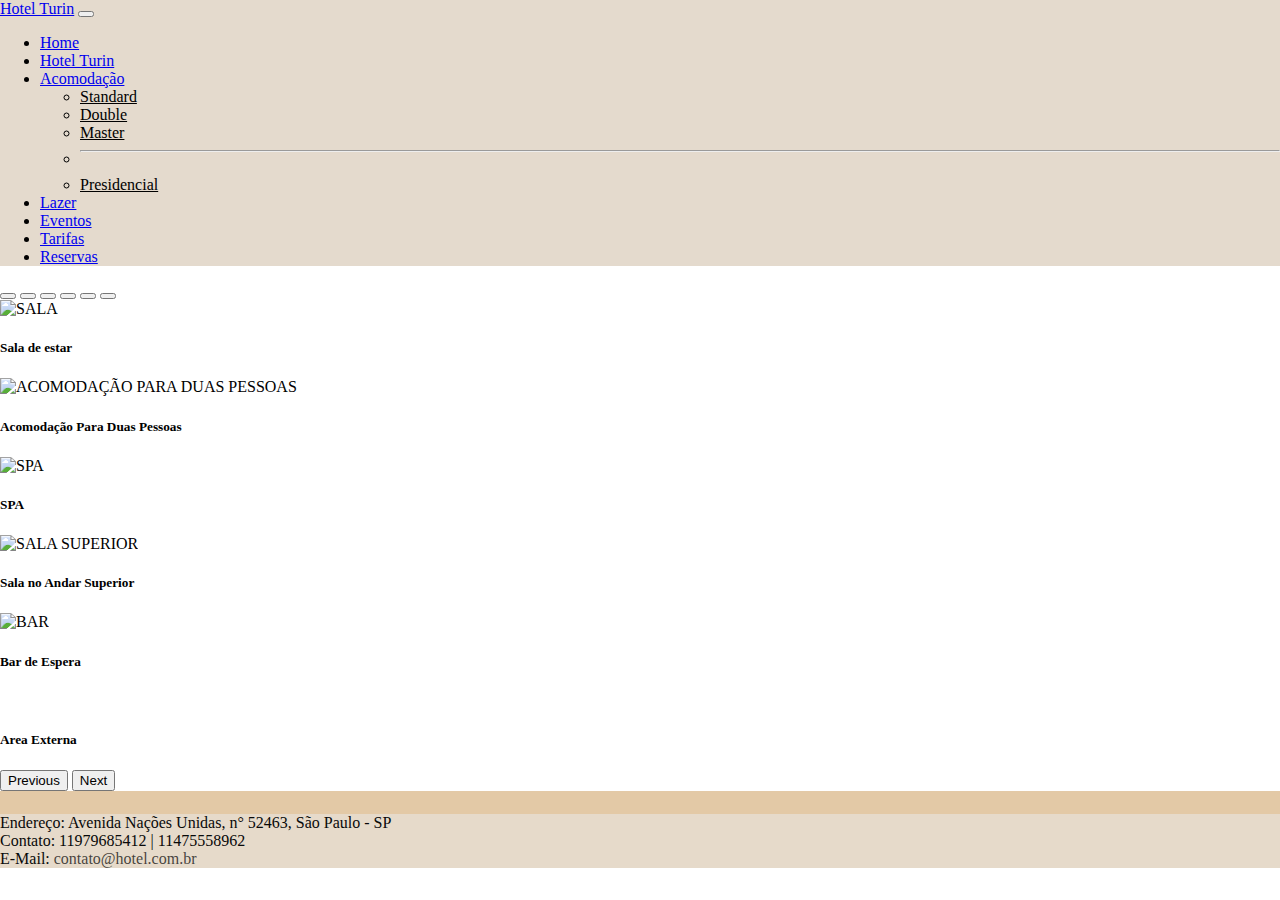
==== eventos.html @ a2028c08 "manutenção" ====
<!DOCTYPE html>
<html lang="pt-br">

<head>
  <meta charset="UTF-8">
  <meta http-equiv="X-UA-Compatible" content="IE=edge">
  <meta name="viewport" content="width=device-width, initial-scale=1.0">
  <meta name="author" content="Hotel Turin">
  <meta name="keyword" content="Hotel, Lazer, Luxo, Descanso, Gastronomia internacional">

  <!-- https://smallseotools.com/pt/robots-txt-generator/ metas para robos  -->
  <!-- https://metatags.io/ metas de acordo com as redes -->

  <!-- Primary Meta Tags -->
  <title>Hotel Turin</title>
  <meta name="title" content="Hotel Turin">
  <meta name="description"
    content="Nossos hóspedes são exploradores à procura de locais populares para tesouros escondidos. Oferecemos aos hóspedes uma experiência local com a energia de um hotel boutique. Perto do Aeroporto. Perto do Museu de Arte. Arquitetura local. Restaurante Stella.">

  <!-- Open Graph / Facebook -->
  <meta property="og:type" content="website">
  <meta property="og:url" content="https://www.hotelturin.com.br/">
  <meta property="og:title" content="Hotel Turin ">
  <meta property="og:description"
    content="Nossos hóspedes são exploradores à procura de locais populares para tesouros escondidos. Oferecemos aos hóspedes uma experiência local com a energia de um hotel boutique. Perto do Aeroporto. Perto do Museu de Arte. Arquitetura local. Restaurante Stella.">
  <meta property="og:image"
    content="img/imagem.fora.png">

  <!-- Twitter -->
  <meta property="twitter:card" content="summary_large_image">
  <meta property="twitter:url" content="https://www.hotelturin.com.br/">
  <meta property="twitter:title" content="Hotel Turin">
  <meta property="twitter:description"
    content="Nossos hóspedes são exploradores à procura de locais populares para tesouros escondidos. Oferecemos aos hóspedes uma experiência local com a energia de um hotel boutique. Perto do Aeroporto. Perto do Museu de Arte. Arquitetura local. Restaurante Stella.">
  <meta property="twitter:image"
    content="img/imagem.fora.png">


  <meta name="robots" content="intex,follow">



  <link rel="stylesheet" href="css/bootstrap.min.css">
  <link rel="stylesheet" href="css/hotel.css">

  <title>Hotel Turin</title>

</head>

<body class="container-fluid">
  <header>
  <!-- inicio de navegação  -->
  <nav class="navbar navbar-expand-lg bg-nav-color txt-nav-color">
    <div class="container-fluid">
      <a class="navbar-brand" href="index.html">Hotel Turin</a>
      <button class="navbar-toggler" type="button" data-bs-toggle="collapse" data-bs-target="#navbarSupportedContent"
        aria-controls="navbarSupportedContent" aria-expanded="false" aria-label="Toggle navigation">
        <span class="navbar-toggler-icon"></span>
      </button>
      <div class="collapse navbar-collapse " id="navbarSupportedContent">
        <ul class="navbar-nav me-auto mb-2 mb-lg-0">
          <li class="nav-item">
            <a class="nav-link" aria-current="page" tabindex="1" href="index.html">Home</a>
          </li>
          <li class="nav-item">
            <a class="nav-link" href="hotel.html">Hotel Turin</a>
          </li>
          <li class="nav-item dropdown">
            <a class="nav-link dropdown-toggle" href="a" role="button" data-bs-toggle="dropdown" aria-expanded="false">
              Acomodação
            </a>
            <ul class="dropdown-menu bg-nav-color txt-nav-color">
              <li><a class="dropdown-item txt-nav-color" href="standard.html">Standard</a></li>
              <li><a class="dropdown-item txt-nav-color" href="double.html">Double</a></li>
              <li><a class="dropdown-item txt-nav-color" href="master.html">Master</a></li>
              <li>
                <hr class="dropdown-divider">
              </li>
              <li><a class="dropdown-item txt-nav-color " href="presidencial.htmal">Presidencial</a></li>
            </ul>
          </li>
          <li class="nav-item">
            <a class="nav-link" href="lazer.html">Lazer</a>
          </li>

          </li>
          <li class="nav-item">
            <a class="nav-link" href="eventos.html">Eventos</a>
          </li>

          </li>
          <li class="nav-item">
            <a class="nav-link" href="tarifas.html">Tarifas</a>
          </li>

          </li>
          <li class="nav-item">
            <a class="nav-link" href="reservas.html">Reservas</a>
          </li>

        </ul>

      </div>
    </div>
  </nav>

  <!-- final de barra de navegação  -->
  <!-- Inicio do carrosel -->

  <div id="carouselExampleCaptions" class="carousel slide" data-bs-ride="carousel">
    <div class="carousel-indicators">

      <button type="button" data-bs-target="#carouselExampleCaptions" data-bs-slide-to="0" class="active"
        aria-current="true" aria-label="Slide 1"></button>
      <button type="button" data-bs-target="#carouselExampleCaptions" data-bs-slide-to="1"
        aria-label="Slide 2"></button>
      <button type="button" data-bs-target="#carouselExampleCaptions" data-bs-slide-to="2"
        aria-label="Slide 3"></button>
      <button type="button" data-bs-target="#carouselExampleCaptions" data-bs-slide-to="3"
        aria-label="Slide 4"></button>
      <button type="button" data-bs-target="#carouselExampleCaptions" data-bs-slide-to="4"
        aria-label="Slide 4"></button>
      <button type="button" data-bs-target="#carouselExampleCaptions" data-bs-slide-to="5"
        aria-label="Slide 4"></button>

    </div>

    <div class="carousel-inner">
      <div class="carousel-item active">
        <img src="img/area51.png" class="d-block w-100" alt="SALA">
        <div class="carousel-caption d-none d-md-block">
          <h5>Sala de estar</h5>
          <p></p>
        </div>
      </div>
      <div class="carousel-item">
        <img src="img/painel1.png" class="d-block w-100" alt="ACOMODAÇÃO PARA DUAS PESSOAS">
        <div class="carousel-caption d-none d-md-block">
          <h5>Acomodação Para Duas Pessoas</h5>
          <p></p>
        </div>
      </div>
      <div class="carousel-item">
        <img src="img/panel2.png" class="d-block w-100" alt="SPA">
        <div class="carousel-caption d-none d-md-block">
          <h5>SPA</h5>
          <p></p>
        </div>
      </div>
      <div class="carousel-item">
        <img src="img/panel3.png" class="d-block w-100" alt="SALA SUPERIOR">
        <div class="carousel-caption d-none d-md-block">
          <h5>Sala no Andar Superior</h5>
          <p></p>
        </div>
      </div>
      <div class="carousel-item">
        <img src="img/panel4.png" class="d-block w-100" alt="BAR">
        <div class="carousel-caption d-none d-md-block">
          <h5>Bar de Espera</h5>
          <p></p>
        </div>
      </div>
      <div class="carousel-item">
        <img src="img/panel5.png" class="d-block w-100" alt="">
        <div class="carousel-caption d-none d-md-block">
          <h5>Area Externa</h5>
          <p></p>
        </div>


      </div>

      <button class="carousel-control-prev" type="button" data-bs-target="#carouselExampleCaptions"
        data-bs-slide="prev">
        <span class="carousel-control-prev-icon" aria-hidden="true"></span>
        <span class="visually-hidden">Previous</span>
      </button>
      <button class="carousel-control-next" type="button" data-bs-target="#carouselExampleCaptions"
        data-bs-slide="next">
        <span class="carousel-control-next-icon" aria-hidden="true"></span>
        <span class="visually-hidden">Next</span>
      </button>
    </div>

   
    
    </header>
     <!-- fim do carrosel -->
    <main></main>

    <footer>


      <div class="card text-center">
        <div class="card-header">
          <a href="http://www.facebook.com" target="_blank">
            <ion-icon name="logo-facebook"></ion-icon>

          </a>
          <a href="http://www.instagram.com" target="_blank">
            <ion-icon name="logo-instagram"></ion-icon>

          </a>

          <a href="http://www.youtube.com" target="_blank">
            <ion-icon name="logo-youtube"></ion-icon>

          </a>

          <a href="http://www.wa.me/5511985633023" target="_blank">
            <ion-icon name="logo-whatsapp"></ion-icon>

          </a>
        

        </div>

        <div class="card-body">

          Endereço: Avenida Nações Unidas, n° 52463, São Paulo - SP <br>
          Contato: 11979685412 | 11475558962 <br>
          E-Mail:<a href="mailto:contato@hotel.com.br?Subject=Contato&Body='Olá'&CC=gerencia@hotel.com.br">
          contato@hotel.com.br
        </a>


        </div>
        <div class="card-footer text-body-secondary">
         
        </div>
      </div>




    </footer>

    <script src="js/bootstrap.bundle.min.js"></script>
    <script type="module" src="https://unpkg.com/ionicons@7.1.0/dist/ionicons/ionicons.esm.js"></script>
    <script nomodule src="https://unpkg.com/ionicons@7.1.0/dist/ionicons/ionicons.js"></script>

</body>

</html>
---- css/hotel.css ----
.bg-nav-color{
 background-color:rgb(228, 218, 205);
}

.txt-nav-color{
color: rgb(0, 0, 0);
}
body{
    margin: 0 !important;
    width: 100vw;
    padding: 0!important;
}
footer .card{
    background-color: rgb(230, 218, 202)!important;
    border-radius: 0;
}

footer .card-body{
/* height: 20px;   */
/* text-align: center; */
color: rgb(9, 9, 9);
/* padding: 80px 80px; */
}

footer .card-header{
    background-color: rgb(227, 201, 166)!important
}

footer .card-header a{
    text-decoration: none;
    color:black;
    border-radius: 0;
    margin: 0 5px;
    font-size: 20px;
}
footer .card-header a:hover{
    color:rgba(187, 84, 53, 0.809)
}

footer .card-body a{
    color: rgba(3, 3, 3, 0.73);
    text-decoration: none;
}
main .row{ 
    padding: 0 100px!important;

}
main h2 {
    margin: 30px 100px 60px 100px;
}
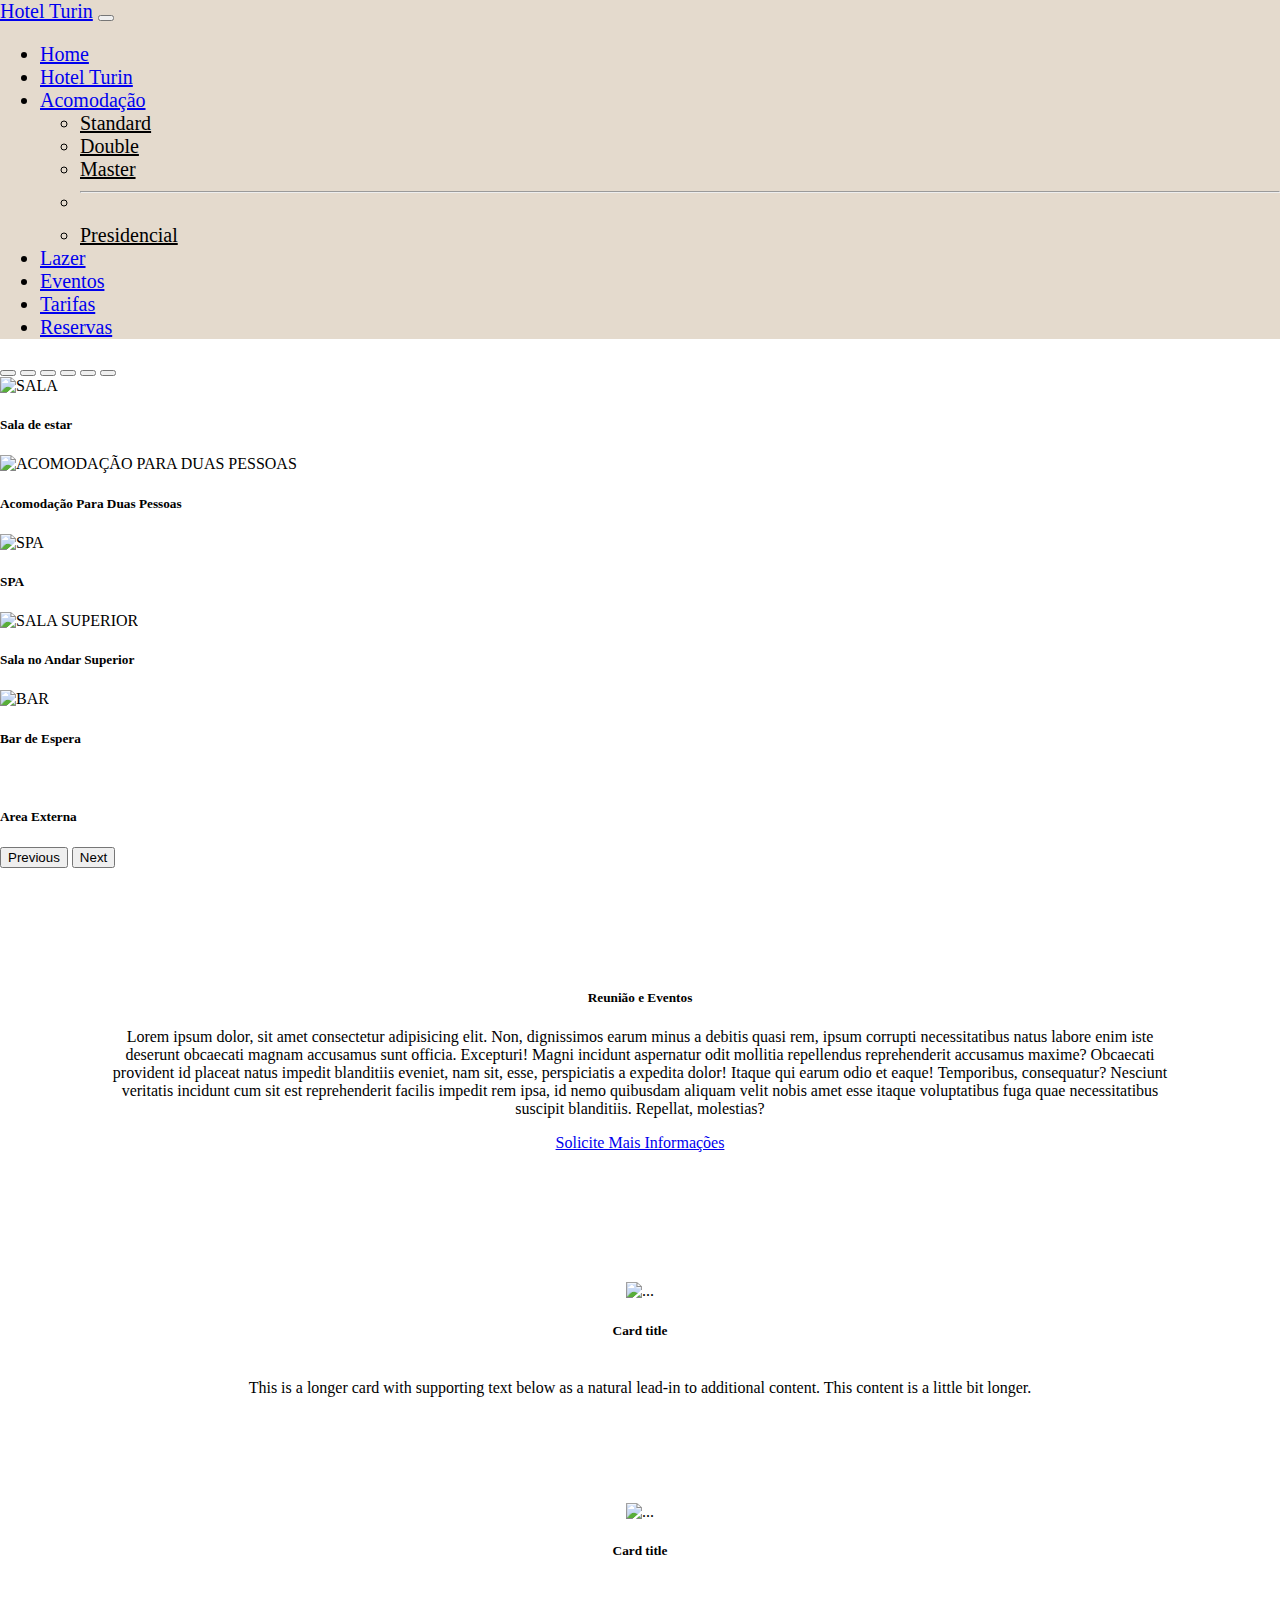
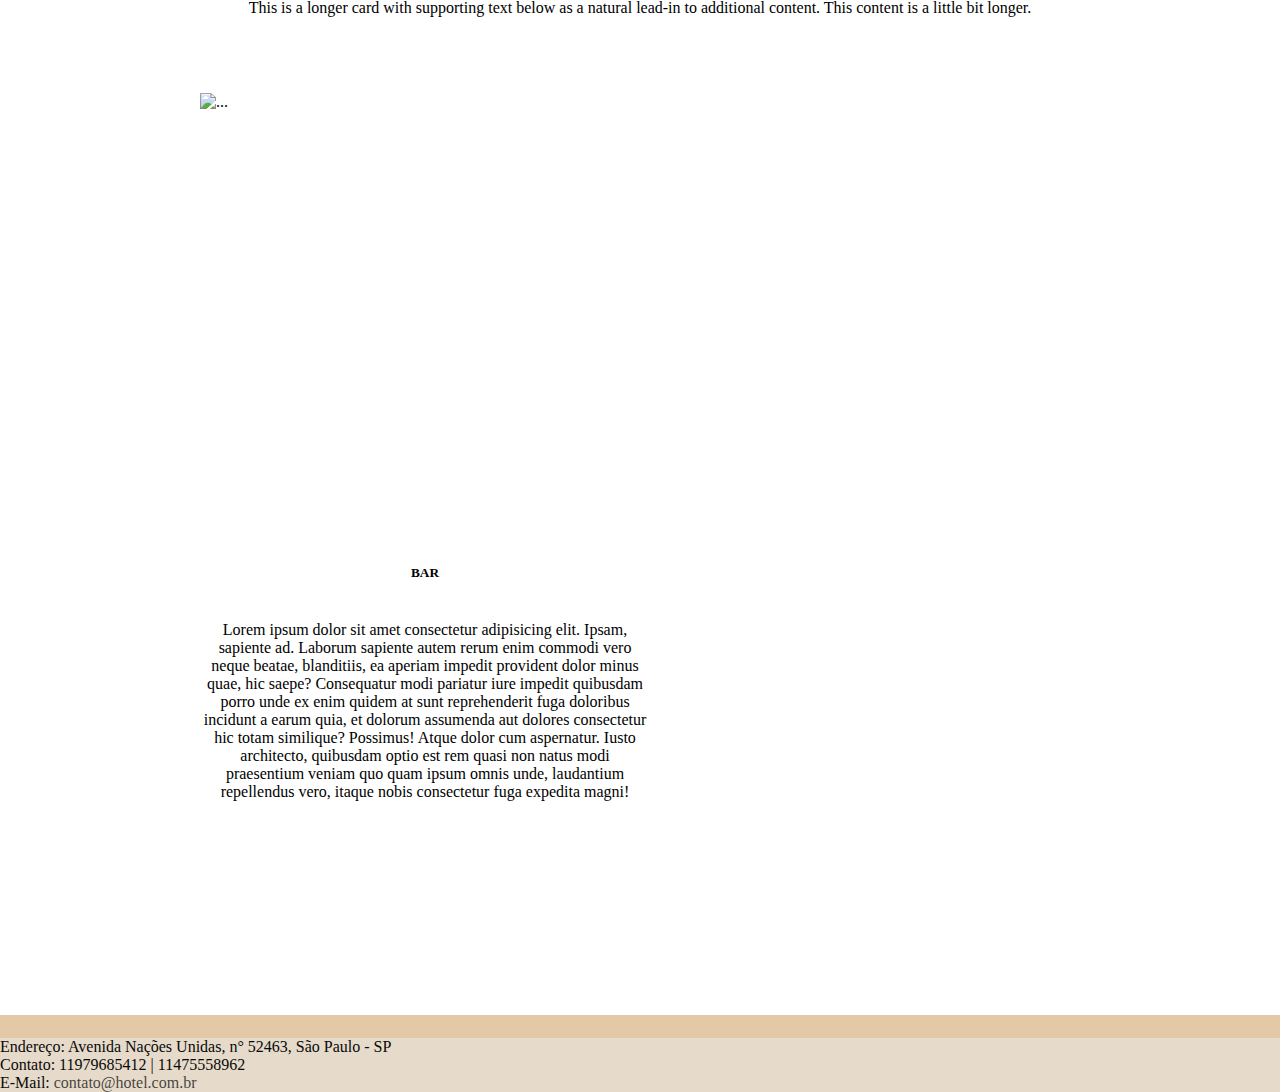
==== commit b246d54c: "manutenção" ====
--- a/eventos.html
+++ b/eventos.html
@@ -50,7 +50,7 @@
 <body class="container-fluid">
   <header>
   <!-- inicio de navegação  -->
-  <nav class="navbar navbar-expand-lg bg-nav-color txt-nav-color">
+  <nav class="navbar fixed-top navbar-expand-lg bg-nav-color txt-nav-color">
     <div class="container-fluid">
       <a class="navbar-brand" href="index.html">Hotel Turin</a>
       <button class="navbar-toggler" type="button" data-bs-toggle="collapse" data-bs-target="#navbarSupportedContent"
@@ -187,7 +187,82 @@
     
     </header>
      <!-- fim do carrosel -->
-    <main></main>
+    <main>
+
+
+     <div class="card w-85 mb-3">
+      <div class="card-bodyeventos">
+        <h5 class="card-title">Reunião e Eventos</h5>
+        <p class="card-text">Lorem ipsum dolor, sit amet consectetur adipisicing elit. Non, dignissimos earum minus a debitis quasi rem, ipsum corrupti necessitatibus natus labore enim iste deserunt obcaecati magnam accusamus sunt officia. Excepturi!
+          Magni incidunt aspernatur odit mollitia repellendus reprehenderit accusamus maxime? Obcaecati provident id placeat natus impedit blanditiis eveniet, nam sit, esse, perspiciatis a expedita dolor! Itaque qui earum odio et eaque!
+          Temporibus, consequatur? Nesciunt veritatis incidunt cum sit est reprehenderit facilis impedit rem ipsa, id nemo quibusdam aliquam velit nobis amet esse itaque voluptatibus fuga quae necessitatibus suscipit blanditiis. Repellat, molestias?</p>
+          <a href="#" class="btn btn-dark">Solicite Mais Informações</a>
+   
+      </div>
+    </div>
+
+    <div class="row row-cols-1 row-cols-md-2 g-4">
+      <div class="col">
+        <div class="cardeventtos">
+          <img src="img/eventos2.jpg" class="card-img-top" alt="...">
+          <div class="card-body">
+            <h5 class="card-title">Card title</h5>
+            <p class="card-text"><br>This is a longer card with supporting text below as a natural lead-in to additional content. This content is a little bit longer.</p>
+          </div>
+        </div>
+      </div>
+      <div class="col">
+        <div class="cardeventtos">
+          <img src="img/eventos4.jpg" class="card-img-top" alt="...">
+          <div class="card-body">
+            <h5 class="card-title">Card title</h5>
+            <p class="card-text"><br>
+              This is a longer card with supporting text below as a natural lead-in to additional content. This content is a little bit longer.</p>
+          </div>
+        </div>
+      </div>
+
+      <div class="row">
+          <div class="col-sm-6 mb-3 mb-sm-0">
+          <div class="cardeventosala">
+            <img src="img/gastronomia4.jpg" class="card-img-top" alt="...">
+            <!-- <div class="card-body">
+              <h5 class="card-title">Special title treatment</h5>
+              <p class="card-text">With supporting text below as a natural lead-in to additional content.</p>
+              <a href="#" class="btn btn-primary">Go somewhere</a> -->
+            </div>
+          </div>
+        </div>
+        <div class="col-sm-6">
+          <div class="cardeventosala2 ">
+            <div class="cardeventosala2">
+              <h5 class="card-title">BAR <br> </h5>
+              <p class="card-text"> <br>Lorem ipsum dolor sit amet consectetur adipisicing elit. Ipsam, sapiente ad. Laborum sapiente autem rerum enim commodi vero neque beatae, blanditiis, ea aperiam impedit provident dolor minus quae, hic saepe?
+              Consequatur modi pariatur iure impedit quibusdam porro unde ex enim quidem at sunt reprehenderit fuga doloribus incidunt a earum quia, et dolorum assumenda aut dolores consectetur hic totam similique? Possimus!
+              Atque dolor cum aspernatur. Iusto architecto, quibusdam optio est rem quasi non natus modi praesentium veniam quo quam ipsum omnis unde, laudantium repellendus vero, itaque nobis consectetur fuga expedita magni!</p>
+              <!-- <a href="#" class="btn btn-primary">Go somewhere</a> -->
+            </div>
+          </div>
+        </div>
+      </div>
+
+
+
+
+
+
+
+
+
+
+
+
+
+
+
+
+
+    </main>
 
     <footer>
 
--- a/css/hotel.css
+++ b/css/hotel.css
@@ -1,9 +1,14 @@
+
+
 .bg-nav-color{
  background-color:rgb(228, 218, 205);
+
 }
 
 .txt-nav-color{
 color: rgb(0, 0, 0);
+/* font-family: 'Nunito', sans-serif; */
+font-size: 20PX;
 }
 body{
     margin: 0 !important;
@@ -48,3 +53,92 @@
 main h2 {
     margin: 30px 100px 60px 100px;
 }
+
+main h10 p {
+font-size: 30px;
+color: rgb(47, 46, 46);
+text-align: center;
+margin-top: 20px;
+margin-bottom: 20px;
+}
+
+.text-body-secondary{
+    color: rgb(47, 46, 46);
+    text-align: center;
+    margin-left: 100px;
+    margin-right: 100px;
+
+}
+main h11 p {
+    font-size: 25px;
+    color: rgb(47, 46, 46);
+    text-align: center;
+    margin-top: 10px;
+    margin-bottom: 30px;
+    }
+    
+/* main h12 img {
+    margin-top: 100px;
+    margin-bottom: 30px;
+    /* width: 500px;
+    height: 500px; */
+
+    
+     main h12 {
+        margin-bottom: 50px;
+     }
+
+     main .card-bodyeventos{
+
+        text-align: center;
+        padding-left: 50px;
+        padding-right: 50px; 
+        padding-bottom: 50px;
+        padding-top: 50px;  
+        margin: 50px 50px 50px 50px;
+        border-radius: none !important;
+        
+     }
+     main .cardeventtos{
+     border-radius: none;
+     text-align: center;
+     padding-left: 30px;
+     padding-right: 30px; 
+     padding-bottom: 30px;
+     padding-top: 30px;  
+     margin: 30px 30px 30px 30px;}
+
+     main .cardeventosala {
+        height: 450px;
+        width: 500px;
+     }
+     main .cardeventosala2{
+
+        border-radius: none!important;
+        text-align: center;
+        height: 450px;
+        width: 450px;
+        text-justify: auto;
+        text-align: center;
+        margin-left: 50px;
+        margin-top: 0px;
+   
+
+     }
+
+ header .img{
+    background-color:rgba(0, 0, 0, 0.596)!important ;
+    height: 550px;
+    color:rgb(255, 255, 255)!important ;
+ }
+ main .cardreservas{
+border: radius 1px!important;
+    padding-left: 30px;
+    padding-right: 30px; 
+    padding-bottom: 30px;
+    padding-top: 30px;  
+    margin: 30px 30px 30px 30px;
+}
+
+
+ 